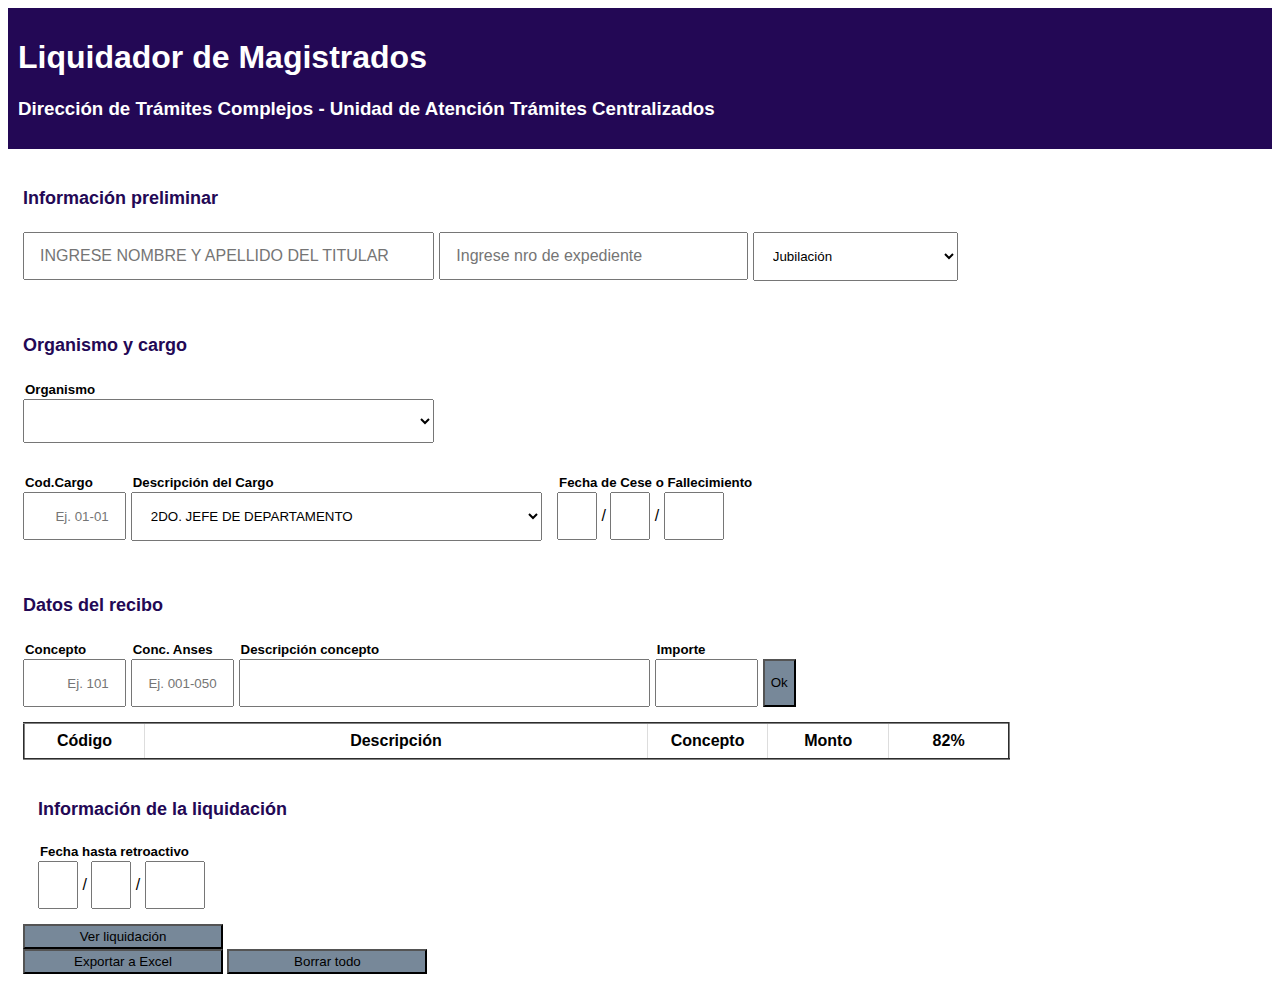
==== Index.html @ 8c7b770d "le cambie el nombre a index" ====
<!DOCTYPE html>
<html lang="en">
<head>
    <meta charset="UTF-8">
    <meta http-equiv="X-UA-Compatible" content="IE=edge">
    <meta name="viewport" content="width=device-width, initial-scale=1.0">
    <link href="asistente.css" rel="stylesheet">
    <!-- <link rel="stylesheet" href="bootstrap.css"> -->
    <script src="asis.js"></script>
    <title>Liquidacion de Magistrados</title>
</head>
<body>
<div class="header" style="padding: 10px;">
    <h1>Liquidador de Magistrados</h1>
    <h3>Dirección de Trámites Complejos - Unidad de Atención Trámites Centralizados</h3>
</div>
<div class="col-12">
    <h4 class="títuloSección">
        Información preliminar
    </h4>
        <input type="text" class="col-4" id="titular" placeholder="Ingrese nombre y apellido del titular" style="text-align: left; margin-right: 5px; font-size:medium; text-transform: uppercase;">
        <input type="text" class="col-3" id="expediente" placeholder="Ingrese nro de expediente" style="text-align: left; margin-right: 5px; font-size: medium;" onkeypress="formatoExpediente()" onkeyup="autoTab('expediente','23','prestación')" maxlength="23">
        <select class="col-2" name="prestación" id="prestación">
            <option value='01'>Jubilación</option>
            <option value='01'>Pensión</option>
        </select>
</div>
<br>

<div class="col-12">
    <h4 class="títuloSección">Organismo y cargo</h4>
    <div class="col-4 divSinPadding">
        <h5 class="tituloPequeño">Organismo</h5>
        <select style="font-size: large; padding: 10px;" name="Organismo" id="Organismo" class="col-12" aria-placeholder="Ingrese Organismo";>
            <option value="-"></option>
            <option value="CSJ">Corte Suprema de Justicia</option>
            <option value="MPF">Ministerio Público Fiscal</option>
            <option value="CdM">Consejo de la Magistratura</option>
            <option value="MPD">Ministerio Público de Defensa</option>
        </select>
    </div>

</div>
<div class="col-12">
    <div class="col-1 divSinPadding" style="margin-right: 5px;">
        <h5 class="tituloPequeño">Cod.Cargo</h5>
        <input class="col-12" type="text" name="" id="cC" onchange="cCC()" placeholder="Ej. 01-01" onkeypress="formatoCódigoCargo()">
    </div>

    <div class="col-4 divSinPadding" style="margin-right: 15px;">
        <h5 class="tituloPequeño">Descripción del Cargo</h5>
        <select name="" id="elegirPorDescCargo" class="col-12" onchange="eligeXCargo()">
            <option value='60-01'>2DO. JEFE DE DEPARTAMENTO</option>
            <option value='10-03'>ASESOR PGN</option>
            <option value='64-04'>AUXILIAR</option>
            <option value='84-04'>AYUDANTE</option>
            <option value='45-03'>CONTADOR AUDITOR FIA</option>
            <option value='07-15'>CONTADOR AUDITOR PGN</option>
            <option value='16-01'>CURADOR PUBLICO</option>
            <option value='07-25'>D.P.O.  JUECES Y CAMARAS DE APELACIONES</option>
            <option value='08-27'>D.P.O. DE TRIB. FEDERALES DE C.A.B.A.</option>
            <option value='07-27'>D.P.O. JUECES FED. DE 1RA INST. INTERIOR</option>
            <option value='07-17'>D.P.O. TRIB. FED. DE 1RA Y 2DA INTERIOR</option>
            <option value='07-31'>DEFENSOR AUXILIAR DE LA DGN</option>
            <option value='08-03'>DEFENSOR GENERAL ADJUNTO</option>
            <option value='07-01'>DEFENSOR GENERAL DE LA NACION</option>
            <option value='07-19'>DEFENSOR PUB. MEN. E INC. DE TRIB.DE 2DA</option>
            <option value='07-21'>DEFENSOR PUB. MEN. E INC. DE TRIB.ORALES</option>
            <option value='07-15'>DEFENSOR PUB. O. ADJUNTO DE TRIB.ORALES</option>
            <option value='07-29'>DEFENSOR PUBL. MEN. E INC. DE 1RA INST.</option>
            <option value='08-43'>DEFENSOR PUBLICO CURADOR</option>
            <option value='08-47'>DEFENSOR PUBLICO DE VICTIMAS</option>
            <option value='07-07'>DEFENSOR PUBLICO OFICIAL ADJUNTO CNCP</option>
            <option value='07-23'>DEFENSOR PUBLICO OFICIAL ADJUNTO DE DGN</option>
            <option value='07-05'>DEFENSOR PUBLICO OFICIAL ANTE LA CNCP</option>
            <option value='07-09'>DEFENSOR PUBLICO OFICIAL DE LA DGN</option>
            <option value='07-13'>DEFENSOR PUBLICO OFICIAL DE TRIB. ORALES</option>
            <option value='08-41'>DEFENSOR PUBLICO TUTOR</option>
            <option value='35-01'>DIRECTOR GENERAL</option>
            <option value='35-01'>DIRECTOR GENERAL</option>
            <option value='35-02'>DIRECTOR MEDICO</option>
            <option value='84-01'>ENCARGADO DE SECCION</option>
            <option value='64-02'>ESCRIBIENTE</option>
            <option value='64-03'>ESCRIBIENTE AUXILIAR</option>
            <option value='06-95'>FISC ADJ FISC 1°INST</option>
            <option value='05-04'>FISC ANTE J. 1° INST</option>
            <option value='07-27'>FISC AUX FISC 1°INST</option>
            <option value='15-06'>FISC FIA</option>
            <option value='05-07'>FISC GRAL ADJ CNACCF</option>
            <option value='15-05'>FISC GRAL ADJ PGN</option>
            <option value='07-01'>FISC GRAL ADJ PGT</option>
            <option value='05-12'>FISC GRAL ANTE CFCP</option>
            <option value='05-06'>FISC GRAL ANTE TO</option>
            <option value='06-40'>FISC GRAL CFA</option>
            <option value='06-35'>FISC GRAL CNA</option>
            <option value='05-03'>FISC GRAL FIA</option>
            <option value='15-02'>FISC GRAL PGN</option>
            <option value='05-09'>FISCAL AUXILIAR PGN</option>
            <option value='05-08'>FISCAL DE LA PGN</option>
            <option value='05-02'>FISCAL GRAL</option>
            <option value='03-02'>FISCAL GRAL PGT</option>
            <option value='05-01'>FISCAL NAC. FIA</option>
            <option value='84-10'>INTENDENTE ED Y MOV</option>
            <option value='55-01'>JEFE DE DEPARTAMENTO</option>
            <option value='63-90'>JEFE DE DESPACHO</option>
            <option value='55-03'>JEFE DE DESPACHO</option>
            <option value='84-00'>JEFE DE SECCION</option>
            <option value='01-03'>JUEZ DE 1RA.INSTANCIA</option>
            <option value='01-02'>JUEZ DE CAMARA</option>
            <option value='01-06'>JUEZ DE CAMARA DE CASACION</option>
            <option value='01-01'>JUEZ DE LA CORTE SUPREMA</option>
            <option value='84-03'>MEDIO OFICIAL</option>
            <option value='64-01'>OFICIAL</option>
            <option value='84-02'>OFICIAL DE SERVICIO</option>
            <option value='64-00'>OFICIAL MAYOR</option>
            <option value='45-07'>PERITO</option>
            <option value='45-08'>PERITO ABOGADO</option>
            <option value='45-04'>PERITO CALIGRAFO</option>
            <option value='45-03'>PERITO CONTADOR</option>
            <option value='45-01'>PERITO MEDICO</option>
            <option value='45-02'>PERITO QUIMICO</option>
            <option value='03-03'>PROC FISCAL CSJN</option>
            <option value='03-01'>PROC GRAL DE LA NAC</option>
            <option value='30-10'>PROSEC LET DE PGT</option>
            <option value='30-09'>PROSEC LET FISC GRAL</option>
            <option value='30-08'>PROSEC LET TRIB ENJ</option>
            <option value='30-07'>PROSECRETARIO ADMINISTRATIVO</option>
            <option value='30-04'>PROSECRETARIO DE CAMARA</option>
            <option value='30-05'>PROSECRETARIO ELECTORAL</option>
            <option value='30-03'>PROSECRETARIO JEFE</option>
            <option value='30-02'>PROSECRETARIO LETRADO</option>
            <option value='15-11'>SEC FISCAL 1A INST</option>
            <option value='15-20'>SEC GRAL DE LA PGN</option>
            <option value='15-08'>SEC LETRADO PGT</option>
            <option value='15-20'>SECRET GRAL DE ADMINISTRACION</option>
            <option value='15-03'>SECRETARIO CAM.NAC.ELECTORAL</option>
            <option value='15-18'>SECRETARIO CONTABLE</option>
            <option value='14-11'>SECRETARIO DE 1RA INSTANCIA</option>
            <option value='15-07'>SECRETARIO DE CAMARA</option>
            <option value='14-07'>SECRETARIO DE CAMARA</option>
            <option value='15-11'>SECRETARIO DE JUZGADO</option>
            <option value='15-01'>SECRETARIO DE LA CORTE SUPREMA</option>
            <option value='14-01'>SECRETARIO DE LA DGN</option>
            <option value='15-21'>SECRETARIO DE LA PGN</option>
            <option value='15-10'>SECRETARIO ELECTORAL CAPITAL</option>
            <option value='15-12'>SECRETARIO ELECTORAL INTERIOR</option>
            <option value='15-17'>SECRETARIO FISC GRAL</option>
            <option value='15-04'>SECRETARIO LETRADO C.SUPREMA</option>
            <option value='15-04'>SECRETARIO LETRADO C.SUPREMA</option>
            <option value='14-04'>SECRETARIO LETRADO DE DGN</option>
            <option value='15-10'>SECRETARIO LETRADO PGN</option>
            <option value='40-02'>SUBDIRECTOR ADJUNTO</option>
            <option value='40-03'>SUBDIRECTOR ADJUNTO</option>
            <option value='40-01'>SUBDIRECTOR GENERAL</option>
            <option value='40-01'>SUBDIRECTOR GENERAL</option>
            <option value='15-19'>SUBINTENDENTE</option>
            <option value='25-05'>SUBSEC LETRADO</option>
            <option value='25-04'>SUBSECRETARIO ADMINISTRATIVO</option>
            <option value='83-01'>SUPERVISOR</option>
        </select>
    </div>
    <div class="col-4 divSinPadding" >
        <h5 class="tituloPequeño">Fecha de Cese o Fallecimiento</h5>
        <input id="día" type="text" maxlength="2" style="width: 40px; text-align: center;" onkeyup="autoTab('día','2','mes')">
        / 
        <input id="mes" type="text" maxlength="2" style="width: 40px; text-align: center;" onkeyup="autoTab('mes','2','año')">
        /
        <input id="año" type="text" style="width: 60px; text-align: center;">
    </div>
</div>
<div class="col-12">
    <h4 class="títuloSección">
        Datos del recibo
    </h4>
    <div class="col-1 divSinPadding" style="margin-right: 5px;">
        <h5 class="tituloPequeño">Concepto</h5>
        <input class="col-12" type="text" name="" id="conceptoRecibo" onchange="hacerMagia(document.getElementById('conceptoRecibo').value)" placeholder="Ej. 101">
    </div>
    <div class="col-1 divSinPadding" style="margin-right: 5px;">
        <h5 class="tituloPequeño">Conc. Anses</h5>
        <input class="col-12" type="text" name="" id="conceptoAnses" onchange="hacerMagia2(document.getElementById('conceptoAnses').value)" placeholder="Ej. 001-050">
    </div>
    <div class="col-4 divSinPadding" style="margin-right: 5px;">
        <h5 class="tituloPequeño">Descripción concepto</h5>
        <input style="text-align: left;" class="col-12" type="text" name="" id="descConcepto" onchange="">
    </div>
    <div class="col-1 divSinPadding" style="margin-right: 5px;">
        <h5 class="tituloPequeño">Importe</h5>
        <input class="col-12" type="text" name="" id="importeMagis" onchange="" >
    </div>
    <div class="col-1 divSinPadding" style="margin-right: 5px; margin-bottom: 15px;">
        <h5 id="contador" style="color: white;" class="tituloPequeño">0</h5>

    <button id="okCargaConcepto" class="buttonAlto" onclick="agregaConceptos(document.getElementById('conceptoRecibo').value,document.getElementById('descConcepto').value,document.getElementById('conceptoAnses').value, document.getElementById('importeMagis').value,document.getElementById('importeMagis').value*0.82)" >Ok</button>
    </div>
    <br>
    <br>

        <table id="detalleLiquidación" border="2">
            <tbody>
            <tr>
                <th style="width: 12%;">Código</th>
                <th style="width: 50%;">Descripción</th>
                <th style="width: 12%;">Concepto</th>
                <th style="width: 12%;">Monto</th>
                <th style="width: 12%;">82%</th>
            </tr>
            </tbody>
        </table>
        <div class="col-12">
            <h4 class="títuloSección">
                Información de la liquidación
            </h4>
            <div class="col12">
                <h5 class="tituloPequeño">Fecha hasta retroactivo</h5>
                <input id="hDía" type="text" maxlength="2" style="width: 40px; text-align: center;" onkeyup="autoTab('hDía','2','hMes')">
                / 
                <input id="hMes" type="text" maxlength="2" style="width: 40px; text-align: center;" onkeyup="autoTab('hMes','2','hAño')">
                /
                <input id="hAño" type="text" style="width: 60px; text-align: center;">
            </div>
        </div>
        <button onclick="liquidarTablaMagis(document.getElementById('mes').value,document.getElementById('año').value, document.getElementById('hMes').value, document.getElementById('hAño').value)" >Ver liquidación</button>
    <section id='tablaLiqMagis'>

    </section>
    <button onclick="exportTableToExcel('tabla')">Exportar a Excel</button>
    <button onclick="document.location.reload()">Borrar todo</button>
</body>
</html>
---- asistente.css ----
* {
    /* Nos permite incluir el 'padding' y el 'border' en el ancho y alto total de un elemento. */
    box-sizing: border-box;
}

/* div {
    border: black solid 1px;
} */

html {
    font-family: "Lucida Sans", sans-serif;
}

td {
    text-align: right;
}

button {
    height: 25px;
    width: 200px;
    font-family: Verdana, Geneva, Tahoma, sans-serif;
    background-color: lightslategrey;
    margin-top: 0px;
    padding-top: 0px;
}

button:hover {
    background-color:royalblue;
    
}
p {
    color: #230855;
    font-weight: bold;
}

ul {
   
    list-style-type: none;

    margin: 0;

    padding: 0;

    overflow: hidden;

    background-color: #230855;

    position: -webkit-sticky;

    /* Safari */

    position: sticky;
    
    top: 0;

}


li {
    padding-left: 0px;
    float: left;

}


li a {

    display: block;

    color: white;

    text-align: center;

    padding: 14px 16px;

    text-decoration: none;

}

li a:hover {

    background-color: #111;

}


.active {

    background-color: #4CAF50;

}

[class*="col-"] {
    float: left;
    padding: 15px;
    /* Para dispositivos móbiles: */
    width: 100%;
}
.alto {
    height: 48px;
}

input {
    width: 160px; 
    height: 48px;
    text-align: right;
}
@media only screen and (min-width: 768px) {
    /* Para escritorio: */
    .col-1 {
        width: 8.33%;
    }
    .col-2 {
        width: 16.66%;
    }
    .col-3 {
        width: 25%;
    }
    .col-4 {
        width: 33.33%;
    }
    .col-5 {
        width: 41.66%;
    }
    .col-6 {
        width: 50%;
    }
    .col-7 {
        width: 58.33%;
    }
    .col-8 {
        width: 66.66%;
    }
    .col-9 {
        width: 75%;
    }
    .col-10 {
        width: 83.33%;
    }
    .col-11 {
        width: 91.66%;
    }
    .col-12 {
        width: 100%;
    }
}

.header {
    background-color: #230855;
    color: #ffffff;
    padding: 15px;
    position: -webkit-sticky;
    position: sticky;
}

.grupo{
    border: 1px;
    border-color: #230855;
}   

.row {
    /* content: ""; */
    /* clear: both; */
    /* Hacemos que el contenido se muestre como una tabla */
    display: table;
}

.menu ul {
    list-style-type: none;
    margin: 0;
    padding: 0;
}

.menu li {
    padding: 8px;
    margin-bottom: 7px;
    background-color: #33b5e5;
    color: #ffffff;
    box-shadow: 0 1px 3px rgba(0, 0, 0, 0.12), 0 1px 2px rgba(0, 0, 0, 0.24);
}

.menu li:hover {
    background-color: #0099cc;
}

.aside {
    background-color: #33b5e5;
    padding: 15px;
    color: #ffffff;
    text-align: center;
    font-size: 14px;
    box-shadow: 0 1px 3px rgba(0, 0, 0, 0.12), 0 1px 2px rgba(0, 0, 0, 0.24);
}

.footer {
    background-color: #0099cc;
    color: #ffffff;
    text-align: center;
    font-size: 12px;
    padding: 15px;
}
.foter {
    background-color: #0099cc;
    color: #ffffff;
    text-align: center;
    font-size: 12px;
    padding: 15px;
}
table {
    font-family: arial, sans-serif;
    border-collapse: collapse;
    width: 80%;
  }
  
  td, th {
    border: 1px solid #dddddd;
    text-align: center;
    padding: 8px;
  }
  tr:nth-child(even) {
    background-color: #dddddd;
  }
  .buttonAlto {
      height: 48px;
      width: auto;
      margin-right: 5px;
  }
  .divSinPadding {
      padding: 0px;
  }
  .tituloPequeño {
      margin: 2px;
  }
  .títuloSección{
    color: #230855;
    font-size: large;
  }
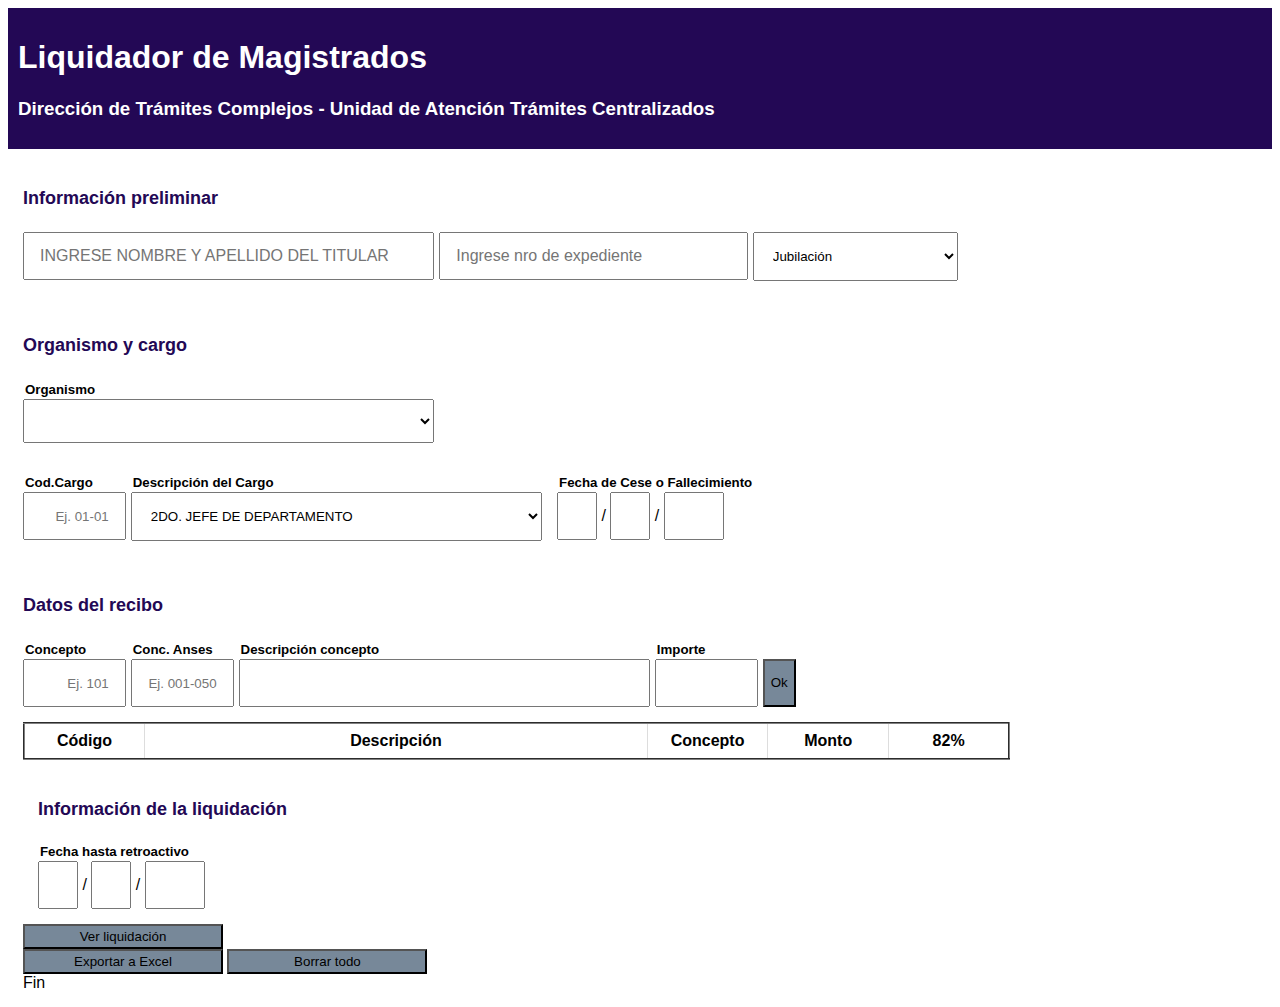
==== commit a30fcfce: "a ver si me sale cambiar el nombre" ====
--- a/Index.html
+++ b/Index.html
@@ -193,6 +193,7 @@
 
     <button id="okCargaConcepto" class="buttonAlto" onclick="agregaConceptos(document.getElementById('conceptoRecibo').value,document.getElementById('descConcepto').value,document.getElementById('conceptoAnses').value, document.getElementById('importeMagis').value,document.getElementById('importeMagis').value*0.82)" >Ok</button>
     </div>
+
     <br>
     <br>
 
@@ -226,5 +227,6 @@
     </section>
     <button onclick="exportTableToExcel('tabla')">Exportar a Excel</button>
     <button onclick="document.location.reload()">Borrar todo</button>
+    <div>Fin</div>
 </body>
 </html>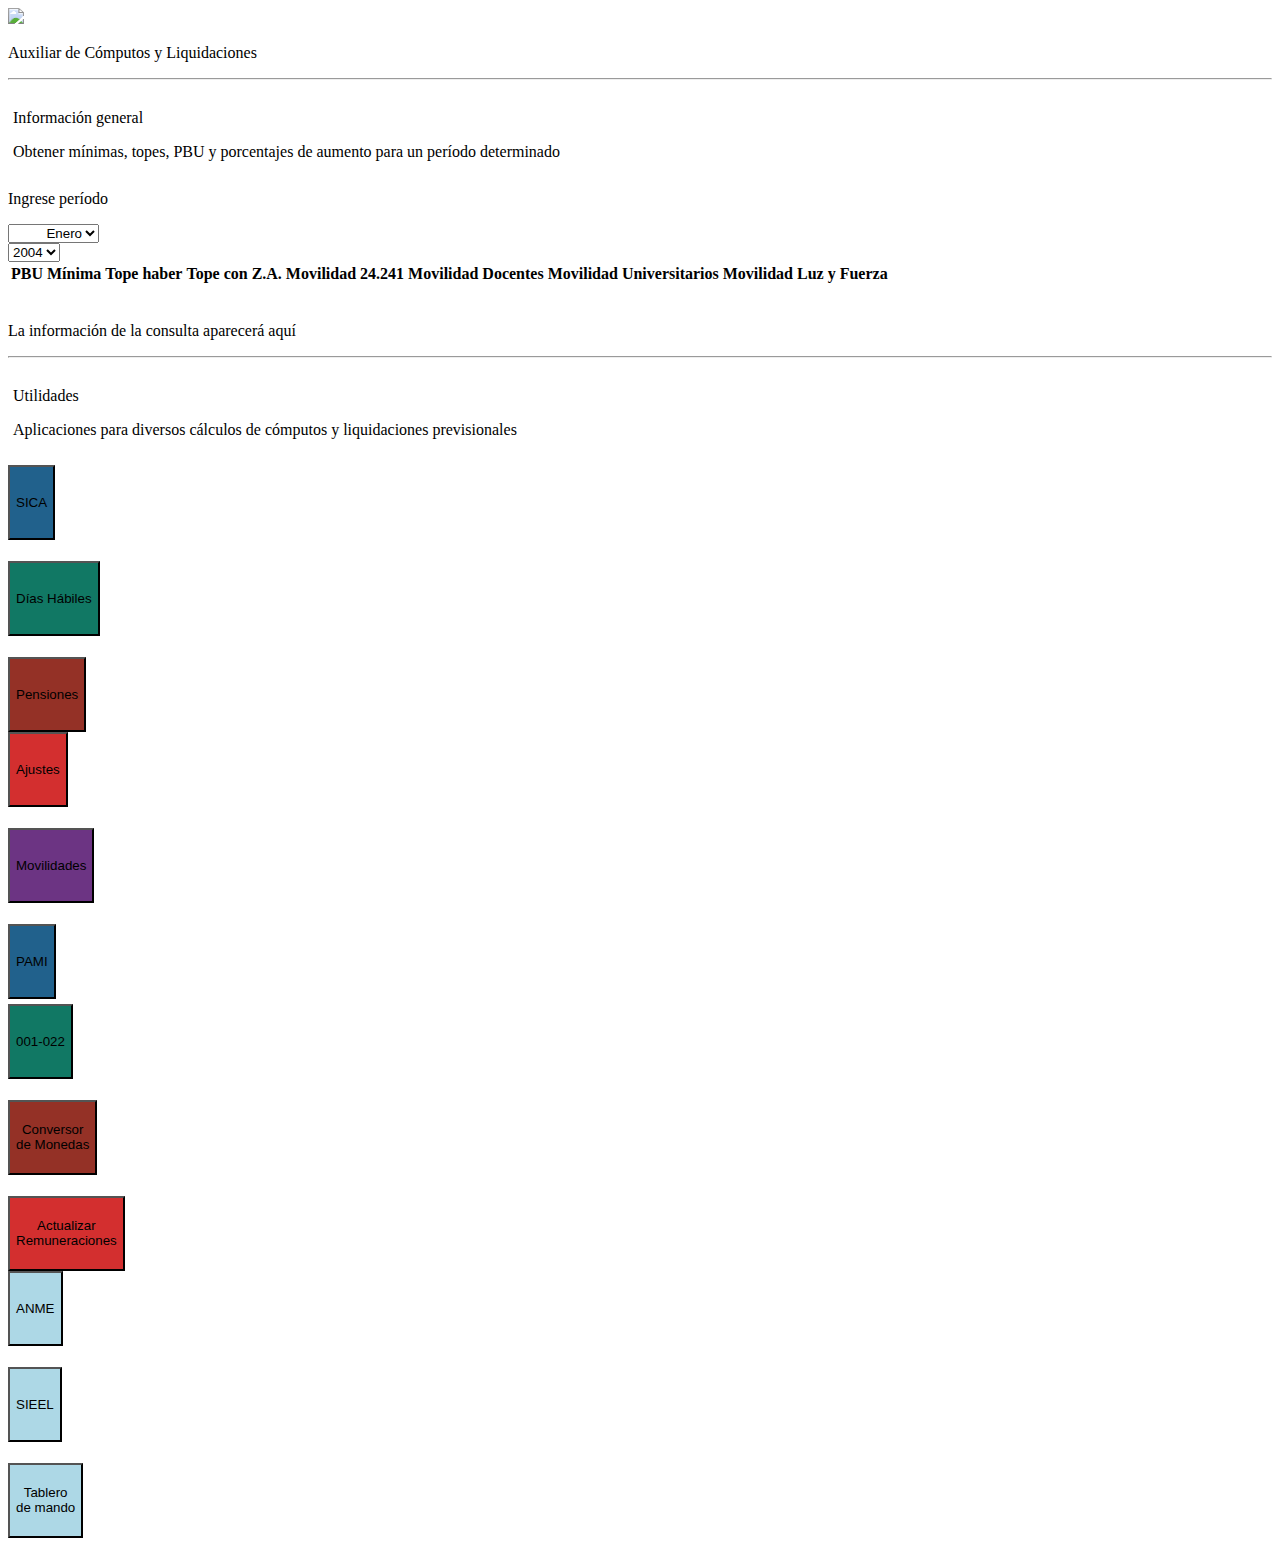
==== commit ec3b523a: "Update Index.html" ====
--- a/Index.html
+++ b/Index.html
@@ -1,232 +1,1283 @@
 <!DOCTYPE html>
 <html lang="en">
+
 <head>
     <meta charset="UTF-8">
-    <meta http-equiv="X-UA-Compatible" content="IE=edge">
     <meta name="viewport" content="width=device-width, initial-scale=1.0">
-    <link href="asistente.css" rel="stylesheet">
-    <!-- <link rel="stylesheet" href="bootstrap.css"> -->
-    <script src="asis.js"></script>
-    <title>Liquidacion de Magistrados</title>
+    <link href="./css/bulma.css" rel="stylesheet">
+    <script src="./js/asis.js"></script>
+    <title>Auxiliar de cómputos y liquidaciones</title>
 </head>
+
 <body>
-<div class="header" style="padding: 10px;">
-    <h1>Liquidador de Magistrados</h1>
-    <h3>Dirección de Trámites Complejos - Unidad de Atención Trámites Centralizados</h3>
+
+  <section>
+  <div class="level has-text-white has-background-link has-text-weight-semibold p-5 mb-3">
+<img src="https://intranetanses.anses.gob.ar/img/logo-30anios.png">
+    <p class="is-size-3 pl-4">
+     Auxiliar de Cómputos y Liquidaciones
+    </p>
+   
+  </div>
+</section>
+
+    <hr />
+<div class="columns is-mobile is-centered">
+	
+	<div class="column is-10">
+		<div class="box">
+    <section id="Leyes">
+        <div class="hero is-small is-primary" style="padding: 5px;">
+            <p class="title">Información general</p>
+	
+            <p class="subtitle">Obtener mínimas, topes, PBU y porcentajes de aumento para un período determinado</p>
+        </div>
+
+
+<div class="columns" style="margin-top:1px">
+  <div class="column is-one-fifth">
+	  
+		<p class="subtitle" style="margin-top: 7.5px">Ingrese período</p>
+		
+	</div>
+  <div class="column is-one-fifth">
+<div class="select is-12">
+
+<select class="is-12" onchange="verInfoBasica(document.getElementById('mes').value,document.getElementById('año').value)" id="mes" style="text-align-last: right;">
+		    <option value='01' id="mes">Enero</option>
+                    <option value='02'>Febrero</option>
+                    <option value='03'>Marzo</option>
+                    <option value='04'>Abril</option>
+                    <option value='05'>Mayo</option>
+                    <option value='06'>Junio</option>
+                    <option value='07'>Julio</option>
+                    <option value='08'>Agosto</option>
+                    <option value='09'>Septiembre</option>
+                    <option value='10'>Octubre</option>
+                    <option value='11'>Noviembre</option>
+                    <option value='12'>Diciembre</option>
+
+
+		 </select>
+	</div>
 </div>
-<div class="col-12">
-    <h4 class="títuloSección">
-        Información preliminar
-    </h4>
-        <input type="text" class="col-4" id="titular" placeholder="Ingrese nombre y apellido del titular" style="text-align: left; margin-right: 5px; font-size:medium; text-transform: uppercase;">
-        <input type="text" class="col-3" id="expediente" placeholder="Ingrese nro de expediente" style="text-align: left; margin-right: 5px; font-size: medium;" onkeypress="formatoExpediente()" onkeyup="autoTab('expediente','23','prestación')" maxlength="23">
-        <select class="col-2" name="prestación" id="prestación">
-            <option value='01'>Jubilación</option>
-            <option value='01'>Pensión</option>
-        </select>
+  <div class="column is-one-fifth">
+
+<div class="select">
+
+<select class="is-12" onchange="verInfoBasica(document.getElementById('mes').value,document.getElementById('año').value)" id="año">
+                    <option value='2004'>2004</option>
+                    <option value='2005'>2005</option>
+                    <option value='2006'>2006</option>
+                    <option value='2007'>2007</option>
+                    <option value='2008'>2008</option>
+                    <option value='2009'>2009</option>
+                    <option value='2010'>2010</option>
+                    <option value='2011'>2011</option>
+                    <option value='2012'>2012</option>
+                    <option value='2013'>2013</option>
+                    <option value='2014'>2014</option>
+                    <option value='2015'>2015</option>
+                    <option value='2016'>2016</option>
+                    <option value='2017'>2017</option>
+                    <option value='2018'>2018</option>
+                    <option value='2019'>2019</option>
+                    <option value='2020'>2020</option>
+                    <option value='2021'>2021</option>
+                    <option value='2022'>2022</option>
+
+                </select>
+
+	</div>
+
 </div>
-<br>
-
-<div class="col-12">
-    <h4 class="títuloSección">Organismo y cargo</h4>
-    <div class="col-4 divSinPadding">
-        <h5 class="tituloPequeño">Organismo</h5>
-        <select style="font-size: large; padding: 10px;" name="Organismo" id="Organismo" class="col-12" aria-placeholder="Ingrese Organismo";>
-            <option value="-"></option>
-            <option value="CSJ">Corte Suprema de Justicia</option>
-            <option value="MPF">Ministerio Público Fiscal</option>
-            <option value="CdM">Consejo de la Magistratura</option>
-            <option value="MPD">Ministerio Público de Defensa</option>
-        </select>
-    </div>
-
-</div>
-<div class="col-12">
-    <div class="col-1 divSinPadding" style="margin-right: 5px;">
-        <h5 class="tituloPequeño">Cod.Cargo</h5>
-        <input class="col-12" type="text" name="" id="cC" onchange="cCC()" placeholder="Ej. 01-01" onkeypress="formatoCódigoCargo()">
-    </div>
-
-    <div class="col-4 divSinPadding" style="margin-right: 15px;">
-        <h5 class="tituloPequeño">Descripción del Cargo</h5>
-        <select name="" id="elegirPorDescCargo" class="col-12" onchange="eligeXCargo()">
-            <option value='60-01'>2DO. JEFE DE DEPARTAMENTO</option>
-            <option value='10-03'>ASESOR PGN</option>
-            <option value='64-04'>AUXILIAR</option>
-            <option value='84-04'>AYUDANTE</option>
-            <option value='45-03'>CONTADOR AUDITOR FIA</option>
-            <option value='07-15'>CONTADOR AUDITOR PGN</option>
-            <option value='16-01'>CURADOR PUBLICO</option>
-            <option value='07-25'>D.P.O.  JUECES Y CAMARAS DE APELACIONES</option>
-            <option value='08-27'>D.P.O. DE TRIB. FEDERALES DE C.A.B.A.</option>
-            <option value='07-27'>D.P.O. JUECES FED. DE 1RA INST. INTERIOR</option>
-            <option value='07-17'>D.P.O. TRIB. FED. DE 1RA Y 2DA INTERIOR</option>
-            <option value='07-31'>DEFENSOR AUXILIAR DE LA DGN</option>
-            <option value='08-03'>DEFENSOR GENERAL ADJUNTO</option>
-            <option value='07-01'>DEFENSOR GENERAL DE LA NACION</option>
-            <option value='07-19'>DEFENSOR PUB. MEN. E INC. DE TRIB.DE 2DA</option>
-            <option value='07-21'>DEFENSOR PUB. MEN. E INC. DE TRIB.ORALES</option>
-            <option value='07-15'>DEFENSOR PUB. O. ADJUNTO DE TRIB.ORALES</option>
-            <option value='07-29'>DEFENSOR PUBL. MEN. E INC. DE 1RA INST.</option>
-            <option value='08-43'>DEFENSOR PUBLICO CURADOR</option>
-            <option value='08-47'>DEFENSOR PUBLICO DE VICTIMAS</option>
-            <option value='07-07'>DEFENSOR PUBLICO OFICIAL ADJUNTO CNCP</option>
-            <option value='07-23'>DEFENSOR PUBLICO OFICIAL ADJUNTO DE DGN</option>
-            <option value='07-05'>DEFENSOR PUBLICO OFICIAL ANTE LA CNCP</option>
-            <option value='07-09'>DEFENSOR PUBLICO OFICIAL DE LA DGN</option>
-            <option value='07-13'>DEFENSOR PUBLICO OFICIAL DE TRIB. ORALES</option>
-            <option value='08-41'>DEFENSOR PUBLICO TUTOR</option>
-            <option value='35-01'>DIRECTOR GENERAL</option>
-            <option value='35-01'>DIRECTOR GENERAL</option>
-            <option value='35-02'>DIRECTOR MEDICO</option>
-            <option value='84-01'>ENCARGADO DE SECCION</option>
-            <option value='64-02'>ESCRIBIENTE</option>
-            <option value='64-03'>ESCRIBIENTE AUXILIAR</option>
-            <option value='06-95'>FISC ADJ FISC 1°INST</option>
-            <option value='05-04'>FISC ANTE J. 1° INST</option>
-            <option value='07-27'>FISC AUX FISC 1°INST</option>
-            <option value='15-06'>FISC FIA</option>
-            <option value='05-07'>FISC GRAL ADJ CNACCF</option>
-            <option value='15-05'>FISC GRAL ADJ PGN</option>
-            <option value='07-01'>FISC GRAL ADJ PGT</option>
-            <option value='05-12'>FISC GRAL ANTE CFCP</option>
-            <option value='05-06'>FISC GRAL ANTE TO</option>
-            <option value='06-40'>FISC GRAL CFA</option>
-            <option value='06-35'>FISC GRAL CNA</option>
-            <option value='05-03'>FISC GRAL FIA</option>
-            <option value='15-02'>FISC GRAL PGN</option>
-            <option value='05-09'>FISCAL AUXILIAR PGN</option>
-            <option value='05-08'>FISCAL DE LA PGN</option>
-            <option value='05-02'>FISCAL GRAL</option>
-            <option value='03-02'>FISCAL GRAL PGT</option>
-            <option value='05-01'>FISCAL NAC. FIA</option>
-            <option value='84-10'>INTENDENTE ED Y MOV</option>
-            <option value='55-01'>JEFE DE DEPARTAMENTO</option>
-            <option value='63-90'>JEFE DE DESPACHO</option>
-            <option value='55-03'>JEFE DE DESPACHO</option>
-            <option value='84-00'>JEFE DE SECCION</option>
-            <option value='01-03'>JUEZ DE 1RA.INSTANCIA</option>
-            <option value='01-02'>JUEZ DE CAMARA</option>
-            <option value='01-06'>JUEZ DE CAMARA DE CASACION</option>
-            <option value='01-01'>JUEZ DE LA CORTE SUPREMA</option>
-            <option value='84-03'>MEDIO OFICIAL</option>
-            <option value='64-01'>OFICIAL</option>
-            <option value='84-02'>OFICIAL DE SERVICIO</option>
-            <option value='64-00'>OFICIAL MAYOR</option>
-            <option value='45-07'>PERITO</option>
-            <option value='45-08'>PERITO ABOGADO</option>
-            <option value='45-04'>PERITO CALIGRAFO</option>
-            <option value='45-03'>PERITO CONTADOR</option>
-            <option value='45-01'>PERITO MEDICO</option>
-            <option value='45-02'>PERITO QUIMICO</option>
-            <option value='03-03'>PROC FISCAL CSJN</option>
-            <option value='03-01'>PROC GRAL DE LA NAC</option>
-            <option value='30-10'>PROSEC LET DE PGT</option>
-            <option value='30-09'>PROSEC LET FISC GRAL</option>
-            <option value='30-08'>PROSEC LET TRIB ENJ</option>
-            <option value='30-07'>PROSECRETARIO ADMINISTRATIVO</option>
-            <option value='30-04'>PROSECRETARIO DE CAMARA</option>
-            <option value='30-05'>PROSECRETARIO ELECTORAL</option>
-            <option value='30-03'>PROSECRETARIO JEFE</option>
-            <option value='30-02'>PROSECRETARIO LETRADO</option>
-            <option value='15-11'>SEC FISCAL 1A INST</option>
-            <option value='15-20'>SEC GRAL DE LA PGN</option>
-            <option value='15-08'>SEC LETRADO PGT</option>
-            <option value='15-20'>SECRET GRAL DE ADMINISTRACION</option>
-            <option value='15-03'>SECRETARIO CAM.NAC.ELECTORAL</option>
-            <option value='15-18'>SECRETARIO CONTABLE</option>
-            <option value='14-11'>SECRETARIO DE 1RA INSTANCIA</option>
-            <option value='15-07'>SECRETARIO DE CAMARA</option>
-            <option value='14-07'>SECRETARIO DE CAMARA</option>
-            <option value='15-11'>SECRETARIO DE JUZGADO</option>
-            <option value='15-01'>SECRETARIO DE LA CORTE SUPREMA</option>
-            <option value='14-01'>SECRETARIO DE LA DGN</option>
-            <option value='15-21'>SECRETARIO DE LA PGN</option>
-            <option value='15-10'>SECRETARIO ELECTORAL CAPITAL</option>
-            <option value='15-12'>SECRETARIO ELECTORAL INTERIOR</option>
-            <option value='15-17'>SECRETARIO FISC GRAL</option>
-            <option value='15-04'>SECRETARIO LETRADO C.SUPREMA</option>
-            <option value='15-04'>SECRETARIO LETRADO C.SUPREMA</option>
-            <option value='14-04'>SECRETARIO LETRADO DE DGN</option>
-            <option value='15-10'>SECRETARIO LETRADO PGN</option>
-            <option value='40-02'>SUBDIRECTOR ADJUNTO</option>
-            <option value='40-03'>SUBDIRECTOR ADJUNTO</option>
-            <option value='40-01'>SUBDIRECTOR GENERAL</option>
-            <option value='40-01'>SUBDIRECTOR GENERAL</option>
-            <option value='15-19'>SUBINTENDENTE</option>
-            <option value='25-05'>SUBSEC LETRADO</option>
-            <option value='25-04'>SUBSECRETARIO ADMINISTRATIVO</option>
-            <option value='83-01'>SUPERVISOR</option>
-        </select>
-    </div>
-    <div class="col-4 divSinPadding" >
-        <h5 class="tituloPequeño">Fecha de Cese o Fallecimiento</h5>
-        <input id="día" type="text" maxlength="2" style="width: 40px; text-align: center;" onkeyup="autoTab('día','2','mes')">
-        / 
-        <input id="mes" type="text" maxlength="2" style="width: 40px; text-align: center;" onkeyup="autoTab('mes','2','año')">
-        /
-        <input id="año" type="text" style="width: 60px; text-align: center;">
-    </div>
-</div>
-<div class="col-12">
-    <h4 class="títuloSección">
-        Datos del recibo
-    </h4>
-    <div class="col-1 divSinPadding" style="margin-right: 5px;">
-        <h5 class="tituloPequeño">Concepto</h5>
-        <input class="col-12" type="text" name="" id="conceptoRecibo" onchange="hacerMagia(document.getElementById('conceptoRecibo').value)" placeholder="Ej. 101">
-    </div>
-    <div class="col-1 divSinPadding" style="margin-right: 5px;">
-        <h5 class="tituloPequeño">Conc. Anses</h5>
-        <input class="col-12" type="text" name="" id="conceptoAnses" onchange="hacerMagia2(document.getElementById('conceptoAnses').value)" placeholder="Ej. 001-050">
-    </div>
-    <div class="col-4 divSinPadding" style="margin-right: 5px;">
-        <h5 class="tituloPequeño">Descripción concepto</h5>
-        <input style="text-align: left;" class="col-12" type="text" name="" id="descConcepto" onchange="">
-    </div>
-    <div class="col-1 divSinPadding" style="margin-right: 5px;">
-        <h5 class="tituloPequeño">Importe</h5>
-        <input class="col-12" type="text" name="" id="importeMagis" onchange="" >
-    </div>
-    <div class="col-1 divSinPadding" style="margin-right: 5px; margin-bottom: 15px;">
-        <h5 id="contador" style="color: white;" class="tituloPequeño">0</h5>
-
-    <button id="okCargaConcepto" class="buttonAlto" onclick="agregaConceptos(document.getElementById('conceptoRecibo').value,document.getElementById('descConcepto').value,document.getElementById('conceptoAnses').value, document.getElementById('importeMagis').value,document.getElementById('importeMagis').value*0.82)" >Ok</button>
-    </div>
-
-    <br>
-    <br>
-
-        <table id="detalleLiquidación" border="2">
-            <tbody>
-            <tr>
-                <th style="width: 12%;">Código</th>
-                <th style="width: 50%;">Descripción</th>
-                <th style="width: 12%;">Concepto</th>
-                <th style="width: 12%;">Monto</th>
-                <th style="width: 12%;">82%</th>
-            </tr>
-            </tbody>
-        </table>
+
+  
+
+
+
+  </div>          
+  <div class="columns is-mobile is-centered">
+                        <div class="box is-8">
+                            <table id="tablaSICA" class="table is-8 is-striped is-centered is-bordered">
+                                
+                                <tr>
+                                    
+                                    <th align="center">PBU</th>
+                                    <th align="center" >Mínima</th>
+                                    <th align="center" >Tope haber</th>
+                                    <th align="center" >Tope con Z.A.</th>
+				    <th align="center" >Movilidad 24.241</th>
+				    <th align="center" >Movilidad Docentes</th>
+				    <th align="center" >Movilidad Universitarios</th>
+				    <th align="center" >Movilidad Luz y Fuerza</th>
+
+                                </tr>
+                                
+                                <tr>
+                                    
+                                    <td align="center"><p id='pbu'></p></td>
+                                    <td align="center" id="minima"><p id="minima"></p></td>
+                                    <td align="center" id="tope"></td>
+                                    <td align="center" id="topeZA"></td>
+				    <td align="center" id="movLg"></td>
+				    <td align="center" id="coefDocente"></td>
+				    <td align="center" id="coefInv"></td>
+				    <td align="center" id="coefLyF"></td>
+
+                                </tr>
+
+
+                                <TBody>
+
+                                </TBody>
+                             
+                            </table>
+<p id="nota">La información de la consulta aparecerá aquí</p>
+                        </div>
+                    </div>
+
+
+</div> 
+
+
+</div> 
+
+
+
+</div> 
+    </section>
+    <hr />
+
+<div class="columns is-mobile is-centered">
+	
+	<div class="column is-10">
+		<div class="box">
+    <section id="Leyes">
+        <div class="hero is-small is-info" style="padding: 5px;">
+            <p class="title">Utilidades</p>
+	
+            <p class="subtitle">Aplicaciones para diversos cálculos de cómputos y liquidaciones previsionales</p>
+        </div>
+
+     
+
+<div class="columns is-mobile is-centered" style="margin-top:5px">
+	
+	<div class="column is-6">
+
+
+<div class="columns is-centered is-mobile">
+            <div class="column is-4">
+               <button class="button is-link is-large is-fullwidth inputDisabled" onclick="location.href='//10.84.32.74/Compartir/Asist/SICA.html'" id="btn402" type="button" style="background-color:#21618C; height:75px" title="Calcula períodos de tiempo trabajados para determinar derecho">SICA</button>
+            </div>
+            <div class="column is-2">
+                <button class="button is-success is-large inputDisabled" id="btnAlta" type="button" title="Alta de Cuil" disabled="" style="visibility: hidden;">Alta de
+                    CUIL</button>
+            </div>
+
+            <div class="column is-4">
+                <button class="button is-success is-large is-fullwidth inputDisabled" onclick="location.href='//10.84.32.74/Compartir/Asist/cuentadíash.html'" type="button" style="background-color:#117864; height:75px" title="Calcula días hábiles transcurridos entre dos fechas">Días Hábiles</button>
+            </div>
+<div class="column is-2">
+                <button class="button is-success is-large inputDisabled" id="btnAlta" type="button" title="Alta de Cuil" disabled="" style="visibility: hidden;">Alta de
+                    CUIL</button>
+            </div>
+            <div class="column is-4">
+                <button class="button is-info is-large is-fullwidth inputDisabled" onclick="location.href='//10.84.32.74/Compartir/Asist/pensiones.html'" type="button" style="background-color:#943126; height:75px" title="Muestra porcentajes de Cómputo y Beneficio según la conformación de los copartícipes">Pensiones</button>
+            </div>
+
+
+
+
+
+      </div> 
+		</div>
+	
+	</div> 
+
+
+<!--</div>-->
+
+<div class="columns is-mobile is-centered">
+	
+	<div class="column is-6">
+<!--		<div class="box"> -->
+
+<div class="columns is-centered is-mobile">
+            <div class="column is-4">
+                <button class="button is-info is-large is-fullwidth inputDisabled" onclick="location.href='//10.84.32.74/Compartir/Asist/Ajustes.html'" type="button" style="background-color:#D32F2F; height:75px" title="Realiza una progresión de dos valores con aumentos de LG hasta período solicitado, y la diferencia entre ambos valores.">
+		Ajustes
+		</button>
+            </div>
+            <div class="column is-2">
+                <button class="button is-success is-large inputDisabled" id="btnAlta" type="button" title="Alta de Cuil" disabled="" style="visibility: hidden;">Alta de
+                    CUIL</button>
+            </div>
+            <div class="column is-4">
+                <button class="button is-danger is-large is-fullwidth inputDisabled" onclick="location.href='//10.84.32.74/Compartir/Asist/MovAsis.html'" style="background-color:#6C3483; height:75px" type="button" title="Cálculo de movilidades entre dos fechas de un importe total (no conceptos)">Movilidades</button>
+            </div>
+
+<div class="column is-2">
+                <button class="button is-success is-large inputDisabled" id="btnAlta" type="button" title="Alta de Cuil" disabled="" style="visibility: hidden;">Alta de
+                    CUIL</button>
+            </div>
+            <div class="column is-4">
+                <button class="button is-success is-large is-fullwidth inputDisabled" onclick="location.href='//10.84.32.74/Compartir/Asist/pami.html'" type="button" style="background-color:#21618C; height:75px" title="Cálculo de obra social PAMI para un valor y período determinados">PAMI</button>
+            </div>
+        </div>
+		</div>
+	
+	</div>
+
+
+<div class="columns is-mobile is-centered" style="margin-top:5px">
+	
+	<div class="column is-6">
+
+
+<div class="columns is-centered is-mobile">
+            <div class="column is-4">
+               <button class="button is-link is-large is-fullwidth inputDisabled" onclick="location.href='//10.84.32.74/Compartir/Asist/2020-2021.html'" id="btn402" type="button" title="Aplicación y distribución del concepto 001-022" style="background-color:#117864; height:75px">001-022</button>
+            </div>
+            <div class="column is-2">
+                <button class="button is-success is-large inputDisabled" id="btnAlta" type="button" title="Alta de Cuil" disabled="" style="visibility: hidden;">Alta de
+                    CUIL</button>
+            </div>
+
+            <div class="column is-4">
+                <button class="button is-success is-large is-fullwidth inputDisabled" onclick="location.href='//10.84.32.74/Compartir/Asist/conversor_monedas.html'" type="button" style="background-color:#943126; height:75px" title="Calcula importes entre dos tipos de monedas">Conversor<br> de Monedas</button>
+            </div>
+<div class="column is-2">
+                <button class="button is-success is-large inputDisabled" id="btnAlta" type="button" title="Alta de Cuil" disabled="" style="visibility: hidden;">Alta de
+                    CUIL</button>
+            </div>
+            <div class="column is-4">
+                <button class="button is-info is-large is-fullwidth inputDisabled" onclick="location.href='//10.84.32.74/Compartir/Asist/actualizar_remuneraciones.html'" type="button" style="background-color:#D32F2F; height:75px" title="Actualiza remuneraciones, según decreto 807/16">Actualizar<br> Remuneraciones</button>
+            </div>
+
+
+
+
+
+      </div> 
+		</div>
+	
+	</div> 
+
+
+
+<div class="columns is-mobile is-centered">
+	
+	<div class="column is-6">
+
+<div class="columns is-centered is-mobile">
+            <div class="column is-4">
+                <button class="button is-large is-fullwidth inputDisabled" onclick="window.open('https://appintra.anses.gov.ar/aplicaciones/login.aspx?system=anmeweb')" id="btn402" type="button" title="Ir al ANME web" style="background-color:lightblue; height:75px">
+		ANME
+		</button>
+            </div>
+            <div class="column is-2">
+                <button class="button is-success is-large inputDisabled" id="btnAlta" type="button" title="Alta de Cuil" disabled="" style="visibility: hidden;">Alta de
+                    CUIL</button>
+            </div>
+            <div class="column is-4">
+                <button class="button is-large is-fullwidth inputDisabled" onclick="window.open('https://appintra.anses.gov.ar/aplicaciones/login.aspx?system=sieel')" id="btn630" type="button" title="Abrir SIEEL" style="background-color:lightblue; height:75px">SIEEL</button>
+            </div>
+
+            <div class="column is-2">
+                <button class="button is-success is-large inputDisabled" id="btnAlta" type="button" title="Alta de Cuil" disabled="" style="visibility: hidden;">Alta de
+                    CUIL</button>
+            </div>
+
+        
+
+ <div class="column is-4">
+                <button class="button is-large is-fullwidth inputDisabled" onclick="window.open('https://appintra.anses.gov.ar/XDTableroMandoWebSite/Paginas/Home.aspx')" type="button" title="Abre el Tablero de mando" style="background-color:lightblue; height:75px">
+		Tablero<br> de mando
+		</button>
+            </div>
+
+
+
+
+	</div>
+
+
+
+
+
+
+
+
+
+
+<!--
+
+
+style="background-color:violet;
+
+
+    <section id="402">
+        <div class="col-12 header" style="padding: 5px; background-color:grey;">
+            <h1>402 - Badaro puro, Cajas Transferidas y ley de Sentencias previas</h1>
+
+
+
+        </div>
+
         <div class="col-12">
-            <h4 class="títuloSección">
-                Información de la liquidación
-            </h4>
-            <div class="col12">
-                <h5 class="tituloPequeño">Fecha hasta retroactivo</h5>
-                <input id="hDía" type="text" maxlength="2" style="width: 40px; text-align: center;" onkeyup="autoTab('hDía','2','hMes')">
-                / 
-                <input id="hMes" type="text" maxlength="2" style="width: 40px; text-align: center;" onkeyup="autoTab('hMes','2','hAño')">
-                /
-                <input id="hAño" type="text" style="width: 60px; text-align: center;">
+            <div class="col-2 row" style="padding: 5px;">
+                <h4>Haber caus 12/2001</h4>
+                <input id="hCausante" type="number">
+
+            </div>
+
+            <div class="col-2 row" style="padding: 5px">
+                <h4>% de Cómputo</h4>
+                <select class="col-8" id="porcBenef" style="text-align-last: right;">
+                    <option value=1>100</option>
+                    <option value=0.75>75</option>
+                    <option value=0.70>70</option>
+
+                </select>
+            </div>
+            <div class="col-2 row" style="padding: 5px">
+                <h4>% del Beneficio</h4>
+                <select class="col-8" id="porcBenef2" style="text-align-last: right;">
+                    <option value=1>100</option>
+                    <option value=0.7143>71,43</option>
+                    <option value=0.5556>55,56</option>
+                    <option value=0.50>50</option>
+                    <option value=0.4546>45,46</option>
+                    <option value=0.3848>38,48</option>
+                    <option value=0.3571>35,71</option>
+                    <option value=0.3335>33,35</option>
+                    <option value=0.3333>33,33</option>
+                    <option value=0.2944>29,44</option>
+                    <option value=0.2857>28,57</option>
+                    <option value=0.2778>27,78</option>
+                    <option value=0.2629>26,29</option>
+                    <option value=0.2570>25</option>
+                    <option value=0.2384>23,84</option>
+                    <option value=0.2273>22,73</option>
+                    <option value=0.2272>22,22</option>
+                    <option value=0.2170>21,7</option>
+                    <option value=0.2000>20</option>
+                    <option value=0.2070>20</option>
+                    <option value=0.1974>19,24</option>
+                    <option value=0.1818>18,18</option>
+                    <option value=0.1678>16,68</option>
+                    <option value=0.1677>16,67</option>
+                    <option value=0.1578>15,38</option>
+                    <option value=0.1472>14,72</option>
+                    <option value=0.1479>14,29</option>
+                    <option value=0.1373>13,33</option>
+                    <option value=0.1315>13,15</option>
+                    <option value=0.1250>12,5</option>
+                    <option value=0.1172>11,92</option>
+                    <option value=0.1176>11,76</option>
+                    <option value=0.1111>11,11</option>
+                    <option value=0.1085>10,85</option>
+                    <option value=0.1053>10,53</option>
+                    <option value=0.10>10</option>
+                    <option value=0.952>9,52</option>
+                    <option value=0.87>8,7</option>
+                    <option value=0.8>8</option>
+
+                </select>
+            </div>
+            <div class="col-3 row" style="padding: 5px">
+                <div class="col-12 row" style="height: 5.25em">
+                </div>
+                <button id="badaroPuro" onclick="badaroPuro(document.getElementById('hCausante').value)">Ver resultado
+                    al 08/2016</button>
+            </div>
+            <div class="col-2 row" style="padding: 5px;">
+                <h4>Resultado al 08/2016</h4>
+                <input class="info" id="res082016" type="number" readonly>
+
             </div>
         </div>
-        <button onclick="liquidarTablaMagis(document.getElementById('mes').value,document.getElementById('año').value, document.getElementById('hMes').value, document.getElementById('hAño').value)" >Ver liquidación</button>
-    <section id='tablaLiqMagis'>
+
+        <div class="col-12" style="padding: 5px;">
+            <h1>Aplicar movilidad de Ley General al resultado, a una fecha determinada</h1>
+            <h4 style="padding: 5px;">Seleccione el período para el cálculo</h4>
+        </div>
+        <div class="row col-12" style="padding: 5px;">
+            <div class="col-3 row" style="padding: 5px;">
+                <select class="col-6" name="mes" id="mes">
+                    <option value='01'>Enero</option>
+                    <option value='02'>Febrero</option>
+                    <option value='03'>Marzo</option>
+                    <option value='04'>Abril</option>
+                    <option value='05'>Mayo</option>
+                    <option value='06'>Junio</option>
+                    <option value='07'>Julio</option>
+                    <option value='08'>Agosto</option>
+                    <option value='09'>Septiembre</option>
+                    <option value='10'>Octubre</option>
+                    <option value='11'>Noviembre</option>
+                    <option value='12'>Diciembre</option>
+                </select>
+                <select name="año" class="col-6" id="año">
+                    <option value='2004'>2004</option>
+                    <option value='2005'>2005</option>
+                    <option value='2006'>2006</option>
+                    <option value='2007'>2007</option>
+                    <option value='2008'>2008</option>
+                    <option value='2009'>2009</option>
+                    <option value='2010'>2010</option>
+                    <option value='2011'>2011</option>
+                    <option value='2012'>2012</option>
+                    <option value='2013'>2013</option>
+                    <option value='2014'>2014</option>
+                    <option value='2015'>2015</option>
+                    <option value='2016'>2016</option>
+                    <option value='2017'>2017</option>
+                    <option value='2018'>2018</option>
+                    <option value='2019'>2019</option>
+                    <option value='2020'>2020</option>
+                    <option value='2021'>2021</option>
+                    <option value='2022'>2022</option>
+
+                </select>
+            </div>
+            <div class="col-4" style="padding:0px">
+                <div class="col-12" style="height: 14px">
+                </div>
+                <button id="calcMov"
+                    onclick="Calcular('08','2016',document.getElementById('mes').value,document.getElementById('año').value,document.getElementById('res082016').value)">Calcular</button>
+            </div>
+            <div class="col-12" style="padding: 5px;">
+                <div class="col-4" style="padding: 5px;">
+                    <h4 style="vertical-align: middle; margin: 5px;">Resultado</h4>
+                    <input class="info" type="number" id="result" readonly>
+
+                </div>
+
 
     </section>
-    <button onclick="exportTableToExcel('tabla')">Exportar a Excel</button>
-    <button onclick="document.location.reload()">Borrar todo</button>
-    <div>Fin</div>
+    <hr>
+
+    <section id="630">
+        <div class="col-12 header" style="padding: 5px; background-color:grey">
+            <h1>630 - PRPA sin remuneraciones</h1>
+
+        </div>
+
+
+        <div class="col-12">
+            <div class="col-2 row" style="padding: 5px;">
+                <h4>FAD (mm-aaaa)</h4>
+                <select class="col-8" id="FAD" onchange="actualizarPrestación()">
+                    <option value=199407>07-1994</option>
+                    <option value=199408>08-1994</option>
+                    <option value=199409>09-1994</option>
+                    <option value=199410>10-1994</option>
+                    <option value=199411>11-1994</option>
+                    <option value=199412>12-1994</option>
+                    <option value=199501>01-1995</option>
+                    <option value=199502>02-1995</option>
+                    <option value=199503>03-1995</option>
+                    <option value=199504>04-1995</option>
+                    <option value=199505>05-1995</option>
+                    <option value=199506>06-1995</option>
+                    <option value=199507>07-1995</option>
+                    <option value=199508>08-1995</option>
+                    <option value=199509>09-1995</option>
+                    <option value=199510>10-1995</option>
+                    <option value=199511>11-1995</option>
+                    <option value=199512>12-1995</option>
+                    <option value=199601>01-1996</option>
+                    <option value=199602>02-1996</option>
+                    <option value=199603>03-1996</option>
+                    <option value=199604>04-1996</option>
+                    <option value=199605>05-1996</option>
+                    <option value=199606>06-1996</option>
+                    <option value=199607>07-1996</option>
+                    <option value=199608>08-1996</option>
+                    <option value=199609>09-1996</option>
+                    <option value=199610>10-1996</option>
+                    <option value=199611>11-1996</option>
+                    <option value=199612>12-1996</option>
+                    <option value=199701>01-1997</option>
+                    <option value=199702>02-1997</option>
+                    <option value=199703>03-1997</option>
+                    <option value=199704>04-1997</option>
+                    <option value=199705>05-1997</option>
+                    <option value=199706>06-1997</option>
+                    <option value=199707>07-1997</option>
+                    <option value=199708>08-1997</option>
+                    <option value=199709>09-1997</option>
+                    <option value=199710>10-1997</option>
+                    <option value=199711>11-1997</option>
+                    <option value=199712>12-1997</option>
+                    <option value=199801>01-1998</option>
+                    <option value=199802>02-1998</option>
+                    <option value=199803>03-1998</option>
+                    <option value=199804>04-1998</option>
+                    <option value=199805>05-1998</option>
+                    <option value=199806>06-1998</option>
+                    <option value=199807>07-1998</option>
+                    <option value=199808>08-1998</option>
+                    <option value=199809>09-1998</option>
+                    <option value=199810>10-1998</option>
+                    <option value=199811>11-1998</option>
+                    <option value=199812>12-1998</option>
+                    <option value=199901>01-1999</option>
+                    <option value=199902>02-1999</option>
+                    <option value=199903>03-1999</option>
+                    <option value=199904>04-1999</option>
+                    <option value=199905>05-1999</option>
+                    <option value=199906>06-1999</option>
+                    <option value=199907>07-1999</option>
+                    <option value=199908>08-1999</option>
+                    <option value=199909>09-1999</option>
+                    <option value=199910>10-1999</option>
+                    <option value=199911>11-1999</option>
+                    <option value=199912>12-1999</option>
+                    <option value=200001>01-2000</option>
+                    <option value=200002>02-2000</option>
+                    <option value=200003>03-2000</option>
+                    <option value=200004>04-2000</option>
+                    <option value=200005>05-2000</option>
+                    <option value=200006>06-2000</option>
+                    <option value=200007>07-2000</option>
+                    <option value=200008>08-2000</option>
+                    <option value=200009>09-2000</option>
+                    <option value=200010>10-2000</option>
+                    <option value=200011>11-2000</option>
+                    <option value=200012>12-2000</option>
+                    <option value=200101>01-2001</option>
+                    <option value=200102>02-2001</option>
+                    <option value=200103>03-2001</option>
+                    <option value=200104>04-2001</option>
+                    <option value=200105>05-2001</option>
+                    <option value=200106>06-2001</option>
+                    <option value=200107>07-2001</option>
+                    <option value=200108>08-2001</option>
+                    <option value=200109>09-2001</option>
+                    <option value=200110>10-2001</option>
+                    <option value=200111>11-2001</option>
+                    <option value=200112>12-2001</option>
+                    <option value=200201>01-2002</option>
+                    <option value=200202>02-2002</option>
+                    <option value=200203>03-2002</option>
+                    <option value=200204>04-2002</option>
+                    <option value=200205>05-2002</option>
+                    <option value=200206>06-2002</option>
+                    <option value=200207>07-2002</option>
+                    <option value=200208>08-2002</option>
+                    <option value=200209>09-2002</option>
+                    <option value=200210>10-2002</option>
+                    <option value=200211>11-2002</option>
+                    <option value=200212>12-2002</option>
+                    <option value=200301>01-2003</option>
+                    <option value=200302>02-2003</option>
+                    <option value=200303>03-2003</option>
+                    <option value=200304>04-2003</option>
+                    <option value=200305>05-2003</option>
+                    <option value=200306>06-2003</option>
+                    <option value=200307>07-2003</option>
+                    <option value=200308>08-2003</option>
+                    <option value=200309>09-2003</option>
+                    <option value=200310>10-2003</option>
+                    <option value=200311>11-2003</option>
+                    <option value=200312>12-2003</option>
+                    <option value=200401>01-2004</option>
+                    <option value=200402>02-2004</option>
+                    <option value=200403>03-2004</option>
+                    <option value=200404>04-2004</option>
+                    <option value=200405>05-2004</option>
+                    <option value=200406>06-2004</option>
+                    <option value=200407>07-2004</option>
+                    <option value=200408>08-2004</option>
+                    <option value=200409>09-2004</option>
+                    <option value=200410>10-2004</option>
+                    <option value=200411>11-2004</option>
+                    <option value=200412>12-2004</option>
+                    <option value=200501>01-2005</option>
+                    <option value=200502>02-2005</option>
+                    <option value=200503>03-2005</option>
+                    <option value=200504>04-2005</option>
+                    <option value=200505>05-2005</option>
+                    <option value=200506>06-2005</option>
+                    <option value=200507>07-2005</option>
+                    <option value=200508>08-2005</option>
+                    <option value=200509>09-2005</option>
+                    <option value=200510>10-2005</option>
+                    <option value=200511>11-2005</option>
+                    <option value=200512>12-2005</option>
+                    <option value=200601>01-2006</option>
+                    <option value=200602>02-2006</option>
+                    <option value=200603>03-2006</option>
+                    <option value=200604>04-2006</option>
+                    <option value=200605>05-2006</option>
+                    <option value=200606>06-2006</option>
+                    <option value=200607>07-2006</option>
+                    <option value=200608>08-2006</option>
+                    <option value=200609>09-2006</option>
+                    <option value=200610>10-2006</option>
+                    <option value=200611>11-2006</option>
+                    <option value=200612>12-2006</option>
+                    <option value=200701>01-2007</option>
+                    <option value=200702>02-2007</option>
+                    <option value=200703>03-2007</option>
+                    <option value=200704>04-2007</option>
+                    <option value=200705>05-2007</option>
+                    <option value=200706>06-2007</option>
+                    <option value=200707>07-2007</option>
+                    <option value=200708>08-2007</option>
+                    <option value=200709>09-2007</option>
+                    <option value=200710>10-2007</option>
+                    <option value=200711>11-2007</option>
+                    <option value=200712>12-2007</option>
+                    <option value=200801>01-2008</option>
+                    <option value=200802>02-2008</option>
+                    <option value=200803>03-2008</option>
+                    <option value=200804>04-2008</option>
+                    <option value=200805>05-2008</option>
+                    <option value=200806>06-2008</option>
+                    <option value=200807>07-2008</option>
+                    <option value=200808>08-2008</option>
+                    <option value=200809>09-2008</option>
+                    <option value=200810>10-2008</option>
+                    <option value=200811>11-2008</option>
+                    <option value=200812>12-2008</option>
+                    <option value=200901>01-2009</option>
+                    <option value=200902>02-2009</option>
+                    <option value=200903>03-2009</option>
+                    <option value=200904>04-2009</option>
+                    <option value=200905>05-2009</option>
+                    <option value=200906>06-2009</option>
+                    <option value=200907>07-2009</option>
+                    <option value=200908>08-2009</option>
+                    <option value=200909>09-2009</option>
+                    <option value=200910>10-2009</option>
+                    <option value=200911>11-2009</option>
+                    <option value=200912>12-2009</option>
+                    <option value=201001>01-2010</option>
+                    <option value=201002>02-2010</option>
+                    <option value=201003>03-2010</option>
+                    <option value=201004>04-2010</option>
+                    <option value=201005>05-2010</option>
+                    <option value=201006>06-2010</option>
+                    <option value=201007>07-2010</option>
+                    <option value=201008>08-2010</option>
+                    <option value=201009>09-2010</option>
+                    <option value=201010>10-2010</option>
+                    <option value=201011>11-2010</option>
+                    <option value=201012>12-2010</option>
+                    <option value=201101>01-2011</option>
+                    <option value=201102>02-2011</option>
+                    <option value=201103>03-2011</option>
+                    <option value=201104>04-2011</option>
+                    <option value=201105>05-2011</option>
+                    <option value=201106>06-2011</option>
+                    <option value=201107>07-2011</option>
+                    <option value=201108>08-2011</option>
+                    <option value=201109>09-2011</option>
+                    <option value=201110>10-2011</option>
+                    <option value=201111>11-2011</option>
+                    <option value=201112>12-2011</option>
+                    <option value=201201>01-2012</option>
+                    <option value=201202>02-2012</option>
+                    <option value=201203>03-2012</option>
+                    <option value=201204>04-2012</option>
+                    <option value=201205>05-2012</option>
+                    <option value=201206>06-2012</option>
+                    <option value=201207>07-2012</option>
+                    <option value=201208>08-2012</option>
+                    <option value=201209>09-2012</option>
+                    <option value=201210>10-2012</option>
+                    <option value=201211>11-2012</option>
+                    <option value=201212>12-2012</option>
+                    <option value=201301>01-2013</option>
+                    <option value=201302>02-2013</option>
+                    <option value=201303>03-2013</option>
+                    <option value=201304>04-2013</option>
+                    <option value=201305>05-2013</option>
+                    <option value=201306>06-2013</option>
+                    <option value=201307>07-2013</option>
+                    <option value=201308>08-2013</option>
+                    <option value=201309>09-2013</option>
+                    <option value=201310>10-2013</option>
+                    <option value=201311>11-2013</option>
+                    <option value=201312>12-2013</option>
+                    <option value=201401>01-2014</option>
+                    <option value=201402>02-2014</option>
+                    <option value=201403>03-2014</option>
+                    <option value=201404>04-2014</option>
+                    <option value=201405>05-2014</option>
+                    <option value=201406>06-2014</option>
+                    <option value=201407>07-2014</option>
+                    <option value=201408>08-2014</option>
+                    <option value=201409>09-2014</option>
+                    <option value=201410>10-2014</option>
+                    <option value=201411>11-2014</option>
+                    <option value=201412>12-2014</option>
+                    <option value=201501>01-2015</option>
+                    <option value=201502>02-2015</option>
+                    <option value=201503>03-2015</option>
+                    <option value=201504>04-2015</option>
+                    <option value=201505>05-2015</option>
+                    <option value=201506>06-2015</option>
+                    <option value=201507>07-2015</option>
+                    <option value=201508>08-2015</option>
+                    <option value=201509>09-2015</option>
+                    <option value=201510>10-2015</option>
+                    <option value=201511>11-2015</option>
+                    <option value=201512>12-2015</option>
+                    <option value=201601>01-2016</option>
+                    <option value=201602>02-2016</option>
+                    <option value=201603>03-2016</option>
+                    <option value=201604>04-2016</option>
+                    <option value=201605>05-2016</option>
+                    <option value=201606>06-2016</option>
+                    <option value=201607>07-2016</option>
+                    <option value=201608>08-2016</option>
+                </select>
+
+            </div>
+
+            <div class="col-2 row" style="padding: 5px">
+                <h4>% de Cómputo</h4>
+                <select class="col-8" id="porcBenef3" style="text-align-last: right;">
+                    <option value=1>100</option>
+                    <option value=0.90>90</option>
+                    <option value=0.70>70</option>
+
+                </select>
+            </div>
+            <div class="col-2 row" style="padding: 5px">
+                <h4>% del Beneficio</h4>
+                <select class="col-8" id="porcBenef4" style="text-align-last: right;">
+                    <option value=1>100</option>
+                    <option value=0.7143>71,43</option>
+                    <option value=0.5556>55,56</option>
+                    <option value=0.50>50</option>
+                    <option value=0.4546>45,46</option>
+                    <option value=0.3848>38,48</option>
+                    <option value=0.3571>35,71</option>
+                    <option value=0.3335>33,35</option>
+                    <option value=0.3333>33,33</option>
+                    <option value=0.2944>29,44</option>
+                    <option value=0.2857>28,57</option>
+                    <option value=0.2778>27,78</option>
+                    <option value=0.2629>26,29</option>
+                    <option value=0.2570>25</option>
+                    <option value=0.2384>23,84</option>
+                    <option value=0.2273>22,73</option>
+                    <option value=0.2272>22,22</option>
+                    <option value=0.2170>21,7</option>
+                    <option value=0.2000>20</option>
+                    <option value=0.2070>20</option>
+                    <option value=0.1974>19,24</option>
+                    <option value=0.1818>18,18</option>
+                    <option value=0.1678>16,68</option>
+                    <option value=0.1677>16,67</option>
+                    <option value=0.1578>15,38</option>
+                    <option value=0.1472>14,72</option>
+                    <option value=0.1479>14,29</option>
+                    <option value=0.1373>13,33</option>
+                    <option value=0.1315>13,15</option>
+                    <option value=0.1250>12,5</option>
+                    <option value=0.1172>11,92</option>
+                    <option value=0.1176>11,76</option>
+                    <option value=0.1111>11,11</option>
+                    <option value=0.1085>10,85</option>
+                    <option value=0.1053>10,53</option>
+                    <option value=0.10>10</option>
+                    <option value=0.952>9,52</option>
+                    <option value=0.87>8,7</option>
+                    <option value=0.8>8</option>
+
+                </select>
+            </div>
+            <div class="col-2 row" style="padding: 5px">
+                <h4>Prestación</h4>
+                <select class="col-12" id="prestación" style="text-align-last: right;"
+                    onchange="actualizarPrestación()">
+                    <option value="Jubi">Jubilación/Pensión</option>
+                    <option value="RTI">RTI</option>
+                </select>
+            </div>
+
+            <div class="col-12" style="padding: 5px;">
+
+
+                <hr>
+                <div class="col-1 row" style="padding: 5px;">
+                    <div class="col-12">
+                        <h4>PBU</H4>
+                        <input id="pbu" type="number">
+                        <h4>PC</H4>
+                        <input id="pc" type="number">
+                        <h4>PAP</H4>
+                        <input id="pap" type="number">
+                    </div>
+                </div>
+                <div class="col-1 row" style="padding: 5px;">
+                    <div class="col-12">
+                        <h4>Coeficiente</H4>
+                        <input class="info" id="coef" type="text" readonly>
+                        <button id="nvaPCPAP" style="margin-top:30px;" onclick="nvoHaberFad()">Aplicar</button>
+                    </div>
+                </div>
+
+                <div class="col-1 row" style="padding: 5px;">
+                    <div class="col-12">
+                        <h4>Nueva PBU</H4>
+                        <input class="info" id="npbu" type="number" readonly>
+                        <h4>Nueva PC</H4>
+                        <input class="info" id="npc" type="number" readonly>
+                        <h4>Nueva PAP</H4>
+                        <input class="info" id="npap" type="number" readonly>
+			
+                    </div>
+                </div>
+
+                <div class="col-1 row" style="padding: 5px;">
+                    <div class="col-12">
+                        <h4>Nuevo Haber FAD</H4>
+                        <input class="info" id="nHFad" type="number" readonly>
+
+                    </div>
+                </div>
+
+                <div class="col-1 row" style="padding: 5px;">
+                </div>
+            </div>
+
+            <hr>
+            <div class="col-12" style="padding: 5px;">
+<input type="checkbox" id="cbox1" value="Convertir" style="height:15px; width:15px">Convertir PAP de 0,85 a 1,5%</input>
+                <hr>
+                <div class="col-1 row" style="padding: 5px;">
+                    <div class="col-12">
+                        <h4>Nvo Haber 08/2016</H4>
+                        <input class="info" id="r082016" type="number" readonly>
+
+                    </div>
+
+                    <div class="col-12">
+                        <h4>Percibido 8/2016</H4>
+                        <input id="perc082016" type="number">
+                    </div>
+                </div>
+                <div class="col-3 row" style="padding: 5px;">
+                    <div class="col-12">
+                        <h4>Resultado a otra fecha</H4>
+                        <select class="col-6" name="mes" id="Omes">
+                            <option value='01'>Enero</option>
+                            <option value='02'>Febrero</option>
+                            <option value='03'>Marzo</option>
+                            <option value='04'>Abril</option>
+                            <option value='05'>Mayo</option>
+                            <option value='06'>Junio</option>
+                            <option value='07'>Julio</option>
+                            <option value='08'>Agosto</option>
+                            <option value='09'>Septiembre</option>
+                            <option value='10'>Octubre</option>
+                            <option value='11'>Noviembre</option>
+                            <option value='12'>Diciembre</option>
+                        </select>
+                        <select name="año" class="col-6" id="Oaño">
+                            <option value='2004'>2004</option>
+                            <option value='2005'>2005</option>
+                            <option value='2006'>2006</option>
+                            <option value='2007'>2007</option>
+                            <option value='2008'>2008</option>
+                            <option value='2009'>2009</option>
+                            <option value='2010'>2010</option>
+                            <option value='2011'>2011</option>
+                            <option value='2012'>2012</option>
+                            <option value='2013'>2013</option>
+                            <option value='2014'>2014</option>
+                            <option value='2015'>2015</option>
+                            <option value='2016'>2016</option>
+                            <option value='2017'>2017</option>
+                            <option value='2018'>2018</option>
+                            <option value='2019'>2019</option>
+                            <option value='2020'>2020</option>
+                            <option value='2021'>2021</option>
+                            <option value='2022'>2022</option>
+
+                        </select>
+
+                    </div>
+                    <BUTton style="margin-left: 15px;" onclick="final630()">Calcular</BUTton>
+			<div class="col-12">
+			<Button onclick="liquidarTablaRH('08','2016', document.getElementById('Omes').value, document.getElementById('Oaño').value, document.getElementById('perc082016').value, document.getElementById('r082016').value)">Ver liquidación</Button>
+			</div>
+			<div class="col-12">
+			<button onclick="document.location.reload()" class="btnBorrar">Borrar</button>
+			</div>
+
+                </div>
+                <div class="col-1 row" style="padding: 5px;">
+                    <div class="col-12">
+                        <h4>Haber Recompuesto</command></H4>
+                        <input class="info" id="rRH" type="number" readonly>
+
+                    </div>
+
+                    <div class="col-12">
+                        <h4>Percibido sin RH</H4>
+                        <input class="info" id="rSRH" type="number">
+                    </div>
+                </div>
+
+            </div>
+            </section>
+<hr>
+            <section id="tablaLiq">
+
+            </section>
+<!__--------------------------------------sección badaro __>
+    <section id="badaro">
+        <div class="col-12 header" style="padding: 5px; background-color:grey;">
+            <h1>Sólo Badaro (proporcional o puro) + aumentos LG</h1>
+
+        </div>
+        <div class="col-12">
+            <div class="col-2 row" style="padding: 5px;">
+		<div class="col-12">
+                        <h4>Importe</h4>
+                        <input class="col-12" id="impB"></input>
+		</div>
+		</div>
+		<div class="col-2 row" style="padding: 5px;">
+		<div class="col-12">
+                <h4>Fecha haber</h4>
+                <select class="col-12" id="FADB">
+                    <option value=199407>07-1994</option>
+                    <option value=199408>08-1994</option>
+                    <option value=199409>09-1994</option>
+                    <option value=199410>10-1994</option>
+                    <option value=199411>11-1994</option>
+                    <option value=199412>12-1994</option>
+                    <option value=199501>01-1995</option>
+                    <option value=199502>02-1995</option>
+                    <option value=199503>03-1995</option>
+                    <option value=199504>04-1995</option>
+                    <option value=199505>05-1995</option>
+                    <option value=199506>06-1995</option>
+                    <option value=199507>07-1995</option>
+                    <option value=199508>08-1995</option>
+                    <option value=199509>09-1995</option>
+                    <option value=199510>10-1995</option>
+                    <option value=199511>11-1995</option>
+                    <option value=199512>12-1995</option>
+                    <option value=199601>01-1996</option>
+                    <option value=199602>02-1996</option>
+                    <option value=199603>03-1996</option>
+                    <option value=199604>04-1996</option>
+                    <option value=199605>05-1996</option>
+                    <option value=199606>06-1996</option>
+                    <option value=199607>07-1996</option>
+                    <option value=199608>08-1996</option>
+                    <option value=199609>09-1996</option>
+                    <option value=199610>10-1996</option>
+                    <option value=199611>11-1996</option>
+                    <option value=199612>12-1996</option>
+                    <option value=199701>01-1997</option>
+                    <option value=199702>02-1997</option>
+                    <option value=199703>03-1997</option>
+                    <option value=199704>04-1997</option>
+                    <option value=199705>05-1997</option>
+                    <option value=199706>06-1997</option>
+                    <option value=199707>07-1997</option>
+                    <option value=199708>08-1997</option>
+                    <option value=199709>09-1997</option>
+                    <option value=199710>10-1997</option>
+                    <option value=199711>11-1997</option>
+                    <option value=199712>12-1997</option>
+                    <option value=199801>01-1998</option>
+                    <option value=199802>02-1998</option>
+                    <option value=199803>03-1998</option>
+                    <option value=199804>04-1998</option>
+                    <option value=199805>05-1998</option>
+                    <option value=199806>06-1998</option>
+                    <option value=199807>07-1998</option>
+                    <option value=199808>08-1998</option>
+                    <option value=199809>09-1998</option>
+                    <option value=199810>10-1998</option>
+                    <option value=199811>11-1998</option>
+                    <option value=199812>12-1998</option>
+                    <option value=199901>01-1999</option>
+                    <option value=199902>02-1999</option>
+                    <option value=199903>03-1999</option>
+                    <option value=199904>04-1999</option>
+                    <option value=199905>05-1999</option>
+                    <option value=199906>06-1999</option>
+                    <option value=199907>07-1999</option>
+                    <option value=199908>08-1999</option>
+                    <option value=199909>09-1999</option>
+                    <option value=199910>10-1999</option>
+                    <option value=199911>11-1999</option>
+                    <option value=199912>12-1999</option>
+                    <option value=200001>01-2000</option>
+                    <option value=200002>02-2000</option>
+                    <option value=200003>03-2000</option>
+                    <option value=200004>04-2000</option>
+                    <option value=200005>05-2000</option>
+                    <option value=200006>06-2000</option>
+                    <option value=200007>07-2000</option>
+                    <option value=200008>08-2000</option>
+                    <option value=200009>09-2000</option>
+                    <option value=200010>10-2000</option>
+                    <option value=200011>11-2000</option>
+                    <option value=200012>12-2000</option>
+                    <option value=200101>01-2001</option>
+                    <option value=200102>02-2001</option>
+                    <option value=200103>03-2001</option>
+                    <option value=200104>04-2001</option>
+                    <option value=200105>05-2001</option>
+                    <option value=200106>06-2001</option>
+                    <option value=200107>07-2001</option>
+                    <option value=200108>08-2001</option>
+                    <option value=200109>09-2001</option>
+                    <option value=200110>10-2001</option>
+                    <option value=200111>11-2001</option>
+                    <option value=200112>12-2001</option>
+                    <option value=200201>01-2002</option>
+                    <option value=200202>02-2002</option>
+                    <option value=200203>03-2002</option>
+                    <option value=200204>04-2002</option>
+                    <option value=200205>05-2002</option>
+                    <option value=200206>06-2002</option>
+                    <option value=200207>07-2002</option>
+                    <option value=200208>08-2002</option>
+                    <option value=200209>09-2002</option>
+                    <option value=200210>10-2002</option>
+                    <option value=200211>11-2002</option>
+                    <option value=200212>12-2002</option>
+                    <option value=200301>01-2003</option>
+                    <option value=200302>02-2003</option>
+                    <option value=200303>03-2003</option>
+                    <option value=200304>04-2003</option>
+                    <option value=200305>05-2003</option>
+                    <option value=200306>06-2003</option>
+                    <option value=200307>07-2003</option>
+                    <option value=200308>08-2003</option>
+                    <option value=200309>09-2003</option>
+                    <option value=200310>10-2003</option>
+                    <option value=200311>11-2003</option>
+                    <option value=200312>12-2003</option>
+                    <option value=200401>01-2004</option>
+                    <option value=200402>02-2004</option>
+                    <option value=200403>03-2004</option>
+                    <option value=200404>04-2004</option>
+                    <option value=200405>05-2004</option>
+                    <option value=200406>06-2004</option>
+                    <option value=200407>07-2004</option>
+                    <option value=200408>08-2004</option>
+                    <option value=200409>09-2004</option>
+                    <option value=200410>10-2004</option>
+                    <option value=200411>11-2004</option>
+                    <option value=200412>12-2004</option>
+                    <option value=200501>01-2005</option>
+                    <option value=200502>02-2005</option>
+                    <option value=200503>03-2005</option>
+                    <option value=200504>04-2005</option>
+                    <option value=200505>05-2005</option>
+                    <option value=200506>06-2005</option>
+                    <option value=200507>07-2005</option>
+                    <option value=200508>08-2005</option>
+                    <option value=200509>09-2005</option>
+                    <option value=200510>10-2005</option>
+                    <option value=200511>11-2005</option>
+                    <option value=200512>12-2005</option>
+                    <option value=200601>01-2006</option>
+                    <option value=200602>02-2006</option>
+                    <option value=200603>03-2006</option>
+                    <option value=200604>04-2006</option>
+                    <option value=200605>05-2006</option>
+                    <option value=200606>06-2006</option>
+                    <option value=200607>07-2006</option>
+                    <option value=200608>08-2006</option>
+                    <option value=200609>09-2006</option>
+                    <option value=200610>10-2006</option>
+                    <option value=200611>11-2006</option>
+                    <option value=200612>12-2006</option>
+                    <option value=200701>01-2007</option>
+                    <option value=200702>02-2007</option>
+                    <option value=200703>03-2007</option>
+                    <option value=200704>04-2007</option>
+                    <option value=200705>05-2007</option>
+                    <option value=200706>06-2007</option>
+                    <option value=200707>07-2007</option>
+                    <option value=200708>08-2007</option>
+                    <option value=200709>09-2007</option>
+                    <option value=200710>10-2007</option>
+                    <option value=200711>11-2007</option>
+                    <option value=200712>12-2007</option>
+                    <option value=200801>01-2008</option>
+                    <option value=200802>02-2008</option>
+                    <option value=200803>03-2008</option>
+                    <option value=200804>04-2008</option>
+                    <option value=200805>05-2008</option>
+                    <option value=200806>06-2008</option>
+                    <option value=200807>07-2008</option>
+                    <option value=200808>08-2008</option>
+                    <option value=200809>09-2008</option>
+                    <option value=200810>10-2008</option>
+                    <option value=200811>11-2008</option>
+                    <option value=200812>12-2008</option>
+                    <option value=200901>01-2009</option>
+                    <option value=200902>02-2009</option>
+                    <option value=200903>03-2009</option>
+                    <option value=200904>04-2009</option>
+                    <option value=200905>05-2009</option>
+                    <option value=200906>06-2009</option>
+                    <option value=200907>07-2009</option>
+                    <option value=200908>08-2009</option>
+                    <option value=200909>09-2009</option>
+                    <option value=200910>10-2009</option>
+                    <option value=200911>11-2009</option>
+                    <option value=200912>12-2009</option>
+                    <option value=201001>01-2010</option>
+                    <option value=201002>02-2010</option>
+                    <option value=201003>03-2010</option>
+                    <option value=201004>04-2010</option>
+                    <option value=201005>05-2010</option>
+                    <option value=201006>06-2010</option>
+                    <option value=201007>07-2010</option>
+                    <option value=201008>08-2010</option>
+                    <option value=201009>09-2010</option>
+                    <option value=201010>10-2010</option>
+                    <option value=201011>11-2010</option>
+                    <option value=201012>12-2010</option>
+                    <option value=201101>01-2011</option>
+                    <option value=201102>02-2011</option>
+                    <option value=201103>03-2011</option>
+                    <option value=201104>04-2011</option>
+                    <option value=201105>05-2011</option>
+                    <option value=201106>06-2011</option>
+                    <option value=201107>07-2011</option>
+                    <option value=201108>08-2011</option>
+                    <option value=201109>09-2011</option>
+                    <option value=201110>10-2011</option>
+                    <option value=201111>11-2011</option>
+                    <option value=201112>12-2011</option>
+                    <option value=201201>01-2012</option>
+                    <option value=201202>02-2012</option>
+                    <option value=201203>03-2012</option>
+                    <option value=201204>04-2012</option>
+                    <option value=201205>05-2012</option>
+                    <option value=201206>06-2012</option>
+                    <option value=201207>07-2012</option>
+                    <option value=201208>08-2012</option>
+                    <option value=201209>09-2012</option>
+                    <option value=201210>10-2012</option>
+                    <option value=201211>11-2012</option>
+                    <option value=201212>12-2012</option>
+                    <option value=201301>01-2013</option>
+                    <option value=201302>02-2013</option>
+                    <option value=201303>03-2013</option>
+                    <option value=201304>04-2013</option>
+                    <option value=201305>05-2013</option>
+                    <option value=201306>06-2013</option>
+                    <option value=201307>07-2013</option>
+                    <option value=201308>08-2013</option>
+                    <option value=201309>09-2013</option>
+                    <option value=201310>10-2013</option>
+                    <option value=201311>11-2013</option>
+                    <option value=201312>12-2013</option>
+                    <option value=201401>01-2014</option>
+                    <option value=201402>02-2014</option>
+                    <option value=201403>03-2014</option>
+                    <option value=201404>04-2014</option>
+                    <option value=201405>05-2014</option>
+                    <option value=201406>06-2014</option>
+                    <option value=201407>07-2014</option>
+                    <option value=201408>08-2014</option>
+                    <option value=201409>09-2014</option>
+                    <option value=201410>10-2014</option>
+                    <option value=201411>11-2014</option>
+                    <option value=201412>12-2014</option>
+                    <option value=201501>01-2015</option>
+                    <option value=201502>02-2015</option>
+                    <option value=201503>03-2015</option>
+                    <option value=201504>04-2015</option>
+                    <option value=201505>05-2015</option>
+                    <option value=201506>06-2015</option>
+                    <option value=201507>07-2015</option>
+                    <option value=201508>08-2015</option>
+                    <option value=201509>09-2015</option>
+                    <option value=201510>10-2015</option>
+                    <option value=201511>11-2015</option>
+                    <option value=201512>12-2015</option>
+                    <option value=201601>01-2016</option>
+                    <option value=201602>02-2016</option>
+                    <option value=201603>03-2016</option>
+                    <option value=201604>04-2016</option>
+                    <option value=201605>05-2016</option>
+                    <option value=201606>06-2016</option>
+                    <option value=201607>07-2016</option>
+                    <option value=201608>08-2016</option>
+                </select>
+
+            </div>
+            </div>
+
+<div class="col-3 row" style="padding: 5px;">
+                    <div class="col-12">
+                        <h4>Fecha destino</h4>
+                        <select class="col-6" name="mesB" id="mesB">
+                            <option value="01">Enero</option>
+                            <option value="02">Febrero</option>
+                            <option value="03">Marzo</option>
+                            <option value="04">Abril</option>
+                            <option value="05">Mayo</option>
+                            <option value="06">Junio</option>
+                            <option value="07">Julio</option>
+                            <option value="08">Agosto</option>
+                            <option value="09">Septiembre</option>
+                            <option value="10">Octubre</option>
+                            <option value="11">Noviembre</option>
+                            <option value="12">Diciembre</option>
+                        </select>
+                        <select name="año" class="col-6" id="añoB">
+                            <option value="2004">2004</option>
+                            <option value="2005">2005</option>
+                            <option value="2006">2006</option>
+                            <option value="2007">2007</option>
+                            <option value="2008">2008</option>
+                            <option value="2009">2009</option>
+                            <option value="2010">2010</option>
+                            <option value="2011">2011</option>
+                            <option value="2012">2012</option>
+                            <option value="2013">2013</option>
+                            <option value="2014">2014</option>
+                            <option value="2015">2015</option>
+                            <option value="2016">2016</option>
+                            <option value="2017">2017</option>
+                            <option value="2018">2018</option>
+                            <option value="2019">2019</option>
+                            <option value="2020">2020</option>
+                            <option value="2021">2021</option>
+                            <option value="2022">2022</option>
+
+                        </select>
+
+        	            </div>
+			<div class="col-12">
+			<button onclick="soloBadaro()">Calcular</>
+        	            </div>
+        	            </div>
+
+           <div class="col-2 row" style="padding: 5px;">
+		<div class="col-12">
+                        <h4>Resultado</h4>
+                        <input class="col-12 info" id="resB" readonly></input>
+		</div>
+		</div>
+		</div>
+
+
 </body>
-</html>+-->
+</html>
